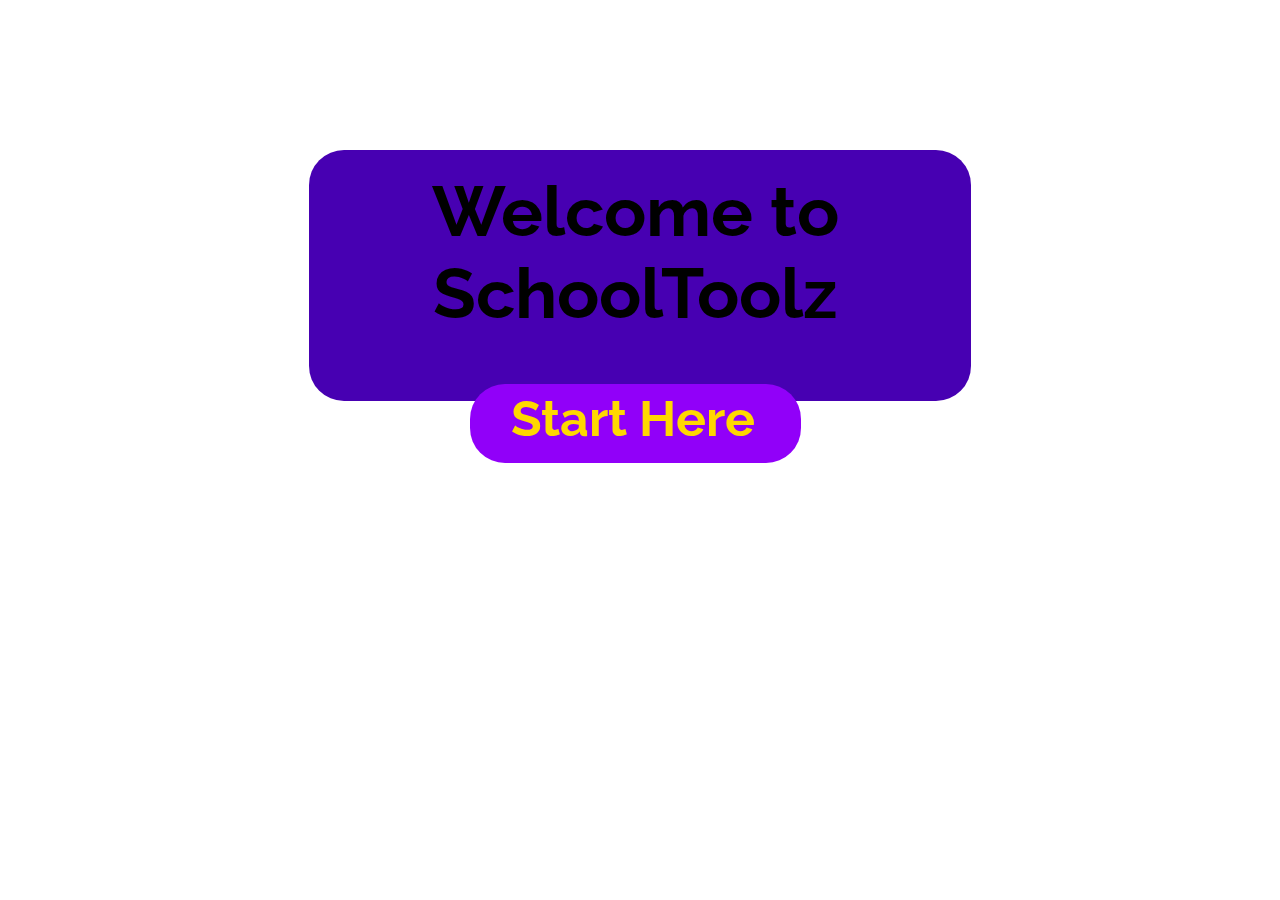
==== indexog.html @ 7c0e7eb1 "abhi" ====
<!doctype.html> 
	<html> 
		<head> 
			<link href="https://fonts.googleapis.com/css?family=Raleway" rel="stylesheet">
			<link rel="stylesheet" href="styleog.css">
		</head>

		<body> 
			<h1 id = "title1">  Welcome to SchoolToolz 
        
      <a id = "link1" href="index.html">Start Here </a> </h1> 
		</body>
	</html>
---- styleog.css ----
body{
	background: url("https://i.imgur.com/jIa7Xo7.gif"); 
	background-size: 6%;
	font-family: 'Raleway', sans-serif;
}
#title1{
	font-size: 50px;
	text-align: center;
	margin: 50px auto;
	padding: 20px 20px 10px 10px;
	background: linear-gradient(45deg, #8c0000 50%, #4700b2 50%);
	background-size: 250%;
	background-position: right;
	border-radius: 35px;
	margin-top: 150px;
	display: box;
	width: 50%;
	height: 25%;
	font-size: 70px;
	color: black;
	text-align: center;
	text-decoration: none;
	transition-duration: 0.6s;
}
#title1:hover{
	background-position: left;
	color:gold;
}

#link1{
	padding: 5px 10px 30px 5px;
	background-color: lightgreen;
	background: linear-gradient(45deg, #9100f9 50%, #6dab88 50%);
	background-size: 250%;
	background-position: right;
	border-radius: 35px;
	margin: 50px auto;
	display: block;
	width: 50%;
	height: 20%;
	font-size: 50px;
	color: black;
	text-align: center;
	text-decoration: none;
	transition-duration: 0.6s;
}
#link1{
	background-position: left;
	color:gold;
}
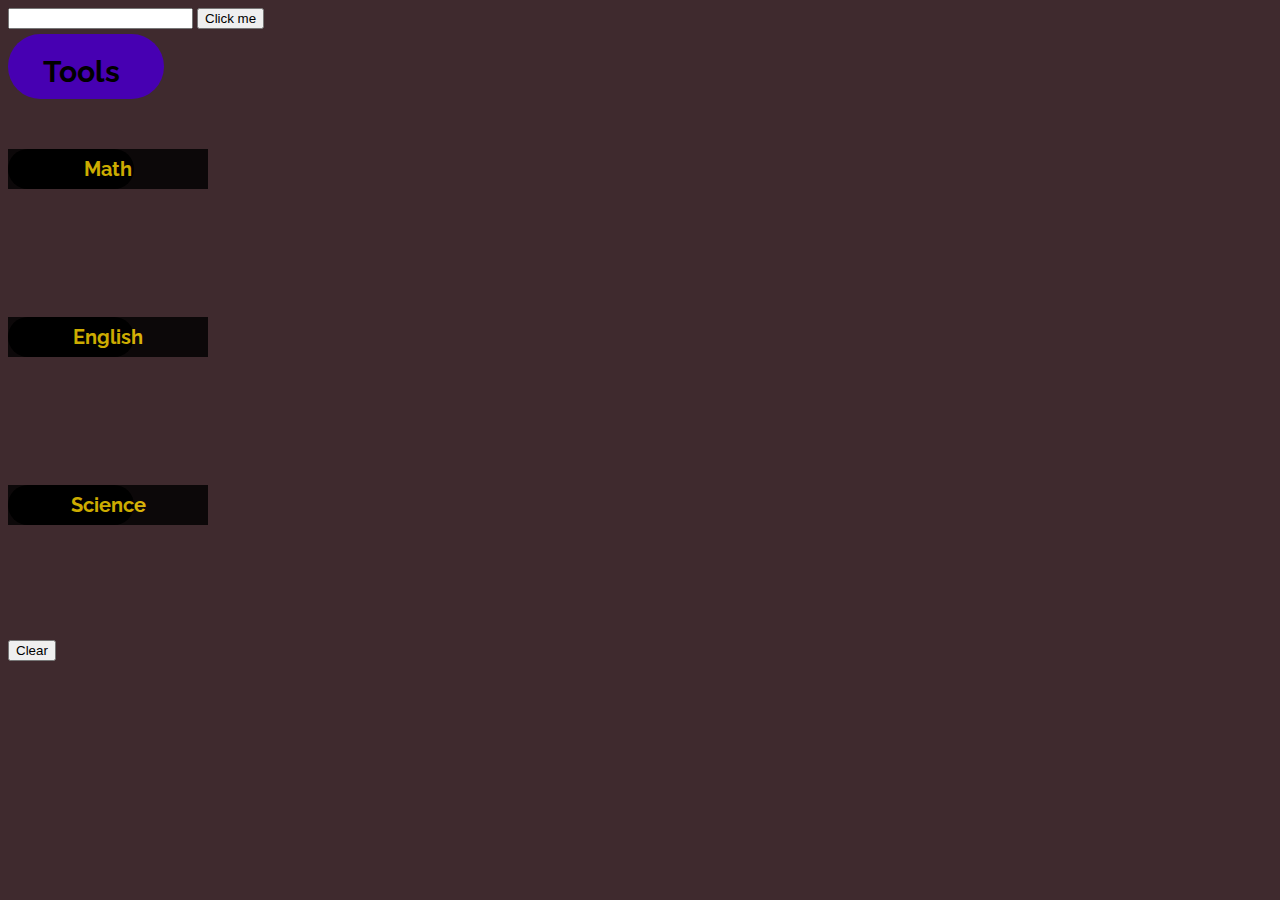
==== commit 13404fe7: "abhi: may have messed up" ====
--- a/indexog.html
+++ b/indexog.html
@@ -1,13 +1,269 @@
-<!doctype.html> 
-	<html> 
-		<head> 
-			<link href="https://fonts.googleapis.com/css?family=Raleway" rel="stylesheet">
-			<link rel="stylesheet" href="styleog.css">
-		</head>
-
-		<body> 
-			<h1 id = "title1">  Welcome to SchoolToolz 
-        
-      <a id = "link1" href="index.html">Start Here </a> </h1> 
-		</body>
-	</html>+<!DOCTYPE html>
+<html>
+<style>
+  #mydiv1 {
+    position: absolute;
+    z-index: 9;
+    background-color: #f1f1f1;
+    text-align: center;
+    border: 1px solid #d3d3d3;
+    top: 500px;
+  }
+
+  #mydiv1header {
+    padding: 10px;
+    cursor: move;
+    z-index: 10;
+    background-color: #2196F3;
+    color: #fff;
+
+  }
+
+  #mydiv3 {
+    position: absolute;
+    z-index: 9;
+    background-color: #f1f1f1;
+    text-align: center;
+    border: 1px solid #d3d3d3;
+    top: 500px;
+    left: 700px;
+  }
+
+  #mydiv3header {
+    padding: 10px;
+    cursor: move;
+    z-index: 10;
+    background-color: #2196F3;
+    color: #fff;
+  }
+
+  #mydiv2 {
+    position: absolute;
+    z-index: 9;
+    background-color: #f1f1f1;
+    text-align: center;
+    border: 1px solid #d3d3d3;
+    left: 700px;
+  }
+
+  #mydiv2header {
+    padding: 10px;
+    cursor: move;
+    z-index: 10;
+    background-color: #2196F3;
+    color: #fff;
+  }
+
+  #mydiv4 {
+    position: absolute;
+    z-index: 9;
+    background-color: #f1f1f1;
+    text-align: center;
+    border: 1px solid #d3d3d3;
+  }
+
+  #mydiv4header {
+    padding: 10px;
+    cursor: move;
+    z-index: 10;
+    background-color: #2196F3;
+    color: #fff;
+  }
+
+  #mydiv5 {
+    position: absolute;
+    z-index: 9;
+    background-color: #f1f1f1;
+    text-align: center;
+    border: 1px solid #d3d3d3;
+  }
+
+  #mydiv5header {
+    padding: 10px;
+    cursor: move;
+    z-index: 10;
+    background-color: #2196F3;
+    color: #fff;
+  }
+
+  #mydiv6 {
+    position: absolute;
+    z-index: 9;
+    background-color: #f1f1f1;
+    text-align: center;
+    border: 1px solid #d3d3d3;
+  }
+
+  #mydiv6header {
+    padding: 10px;
+    cursor: move;
+    z-index: 10;
+    background-color: #2196F3;
+    color: #fff;
+  }
+
+  div {
+    resize: both;
+    overflow: auto;
+  }
+
+  .site {
+    position: relative;
+    height: 100%;
+    width: 100%;
+  }
+
+  .element {
+    min-height: 200px;
+    min-width: 300px;
+  }
+</style>
+
+<body>
+
+  <script src="https://www.desmos.com/api/v1.2/calculator.js?apiKey=dcb31709b452b1cf9dc26972add0fda6">
+  </script>
+  <script src="script.js">
+  </script>
+
+  <div id="main">
+
+  </div>
+
+  <input type="text" name="link" id="link">
+<button onclick="NewFunction(document.getElementById('link').value)">Click me</button>
+</div>
+
+
+<script>
+function NewFunction(source){
+  var count = document.getElementsByClassName("element").length + 1
+  // Now create and append to iDiv
+  main = document.getElementById("main")
+
+  var newElement = document.createElement('div');
+  var innerDiv = document.createElement('div');
+  var f = document.createElement('iframe');
+  f.src = source;
+  newElement.setAttribute("class", "element")
+  f.setAttribute("class", "site")
+  newElement.id = ("mydiv" + count)
+  newElement.style.width = "600px"
+  newElement.style.height = "400px"
+  innerDiv.id = newElement.id + "header"
+
+
+  // The variable iDiv is still good... Just append to it.
+
+  main.appendChild(newElement)
+  newElement.appendChild(innerDiv)
+  newElement.appendChild(f)
+
+  stuff = document.getElementsByClassName("element")
+  for (x=0; x<stuff.length; x++){
+    dragElement(document.getElementById(stuff[x].id))  
+}
+}
+</script>
+
+
+<script>
+//Make the DIV element draggagle:
+
+
+/*
+dragElement(document.getElementById("mydiv"));
+dragElement(document.getElementById("mydiv2"));
+dragElement(document.getElementById("mydiv3"));
+
+
+
+stuff = document.getElementsByClassName("element")
+for (x=0; x<stuff.length; x++){
+  dragElement(document.getElementById(stuff[x].id))  
+}
+
+*/
+
+stuff = document.getElementsByClassName("element")
+for (x=0; x<stuff.length; x++){
+  dragElement(document.getElementById(stuff[x].id))  
+}
+
+//dragElement(document.getElementById("lol"));
+
+
+
+
+
+</script>
+
+
+</body>
+<body2>
+    <head2>
+    <link href="https://fonts.googleapis.com/css?family=Raleway" rel="stylesheet">
+    <link rel="stylesheet" href="style2.css">
+  </head2>
+  <h1 id = "title1"> Tools </h1>
+  <ul>
+    <h2 id = "drag1" draggable = "true" ondragstart="drag(event)"><li><a> Math</a>
+      <ul>
+        <li><a><button onclick="NewFunction('https://www.desmos.com/calculator')">  Desmos Calculator </button></a></li>
+        <li><a><button onclick="NewFunction('https://www.slader.com/')"> Homework Help </a></li>
+      </ul>
+    </li></h2>
+    <br>
+    <br>
+    <br>
+    <h2><li><a>English</a>
+     <ul>
+        <li><a><button onclick="NewFunction('https://owl.purdue.edu/owl/research_and_citation/mla_style/mla_formatting_and_style_guide/mla_works_cited_page_basic_format.html')">MLA Citations</a></li>
+        <li><a><button onclick="NewFunction('https://www.wikipedia.org/')"> Wikipedia</a></li>
+      </ul>
+    </li></h2>
+    <br>
+    <br>
+    <br>
+    <h2><li><a>Science</a>
+     <ul>
+        <li><a><button onclick="NewFunction('https://phet.colorado.edu/en/simulations')"> PHeT </a></li>
+        <li><a><button onclick="NewFunction('https://ptable.com')">Dynamic Periodic Table</a></li>
+      </ul>
+  
+  </ul>
+<head>
+<br>
+<br>
+<br>
+<br>
+<br>
+<button onclick="clearScreen()"> Clear </button>
+<script>
+function allowDrop(ev) {
+  ev.preventDefault();
+}
+
+function drag(ev) {
+  ev.dataTransfer.setData("text", ev.target.id);
+}
+
+function drop(ev) {
+  ev.preventDefault();
+  var data = ev.dataTransfer.getData("text");
+  ev.target.appendChild(document.getElementsByID(data));
+}
+</script>
+</head>
+<body>
+
+<div id="div1" ondrop="drop(event)" ondragover="allowDrop(event)"></div>
+<br>
+
+<script>
+  
+</body>
+</html>
+
+</body2>
+</html>--- a/style2.css
+++ b/style2.css
@@ -0,0 +1,92 @@
+body{
+	background-color:rgb(63, 42, 46);
+  background-size: 100%;
+	font-family: 'Raleway', sans-serif,bold;
+  color:white;
+}
+
+#title1{
+	margin: 50px auto;
+	padding: 20px 20px 10px 10px;
+	background: linear-gradient(45deg, #8c0000 50%, #4700b2 50%);
+	background-size: 250%;
+	background-position: right;
+	border-radius: 35px;
+	margin-top: 5px;
+  margin-left:0px;
+	display: box;
+	width: 10%;
+	height: 2%;
+	font-size: 30px;
+	color: black;
+	text-align: center;
+	text-decoration: none;
+	transition-duration: 0.6s;
+}
+#title1:hover{
+	background-position: left;
+	color:gold;
+}
+h2 {
+	background-color: rgb(0, 0, 0);
+	background-size: 100%;
+	background-position: center;
+	border-radius: 35px;
+	margin-top: 50px;
+	width: 10%;
+	height: 20%;
+	font-size: 25px;
+	text-align: center;
+	text-decoration: none;
+	transition-duration: 0.6s;
+}
+h2 {
+	background-position: left;
+	color:gold;
+}
+ul{
+  margin:0px;
+  padding: 0px;
+  list-style:none;
+}
+ul li{
+  float:up;
+  width: 200px;
+  height: 40px;
+  background-color:black;
+  opacity: .8;
+  line-height: 40px;
+  text-align: center;
+  font-size: 20px;
+}
+ul li a{
+  text-decoration: none;
+  display: block;
+}
+ul li a:hover{
+  background-position: left;
+  background: red;
+} 
+ul li ul li{
+  display:none;
+} 
+ul li:hover ul li{
+  display:block;
+}
+clear {
+	background-color: rgb(0, 0, 0);
+	background-size: 100%;
+	background-position: center;
+	border-radius: 35px;
+	margin-top: 50px;
+	width: 10%;
+	height: 20%;
+	font-size: 25px;
+	text-align: center;
+	text-decoration: none;
+	transition-duration: 0.6s;
+}
+clear {
+	background-position: left;
+	color:gold;
+}